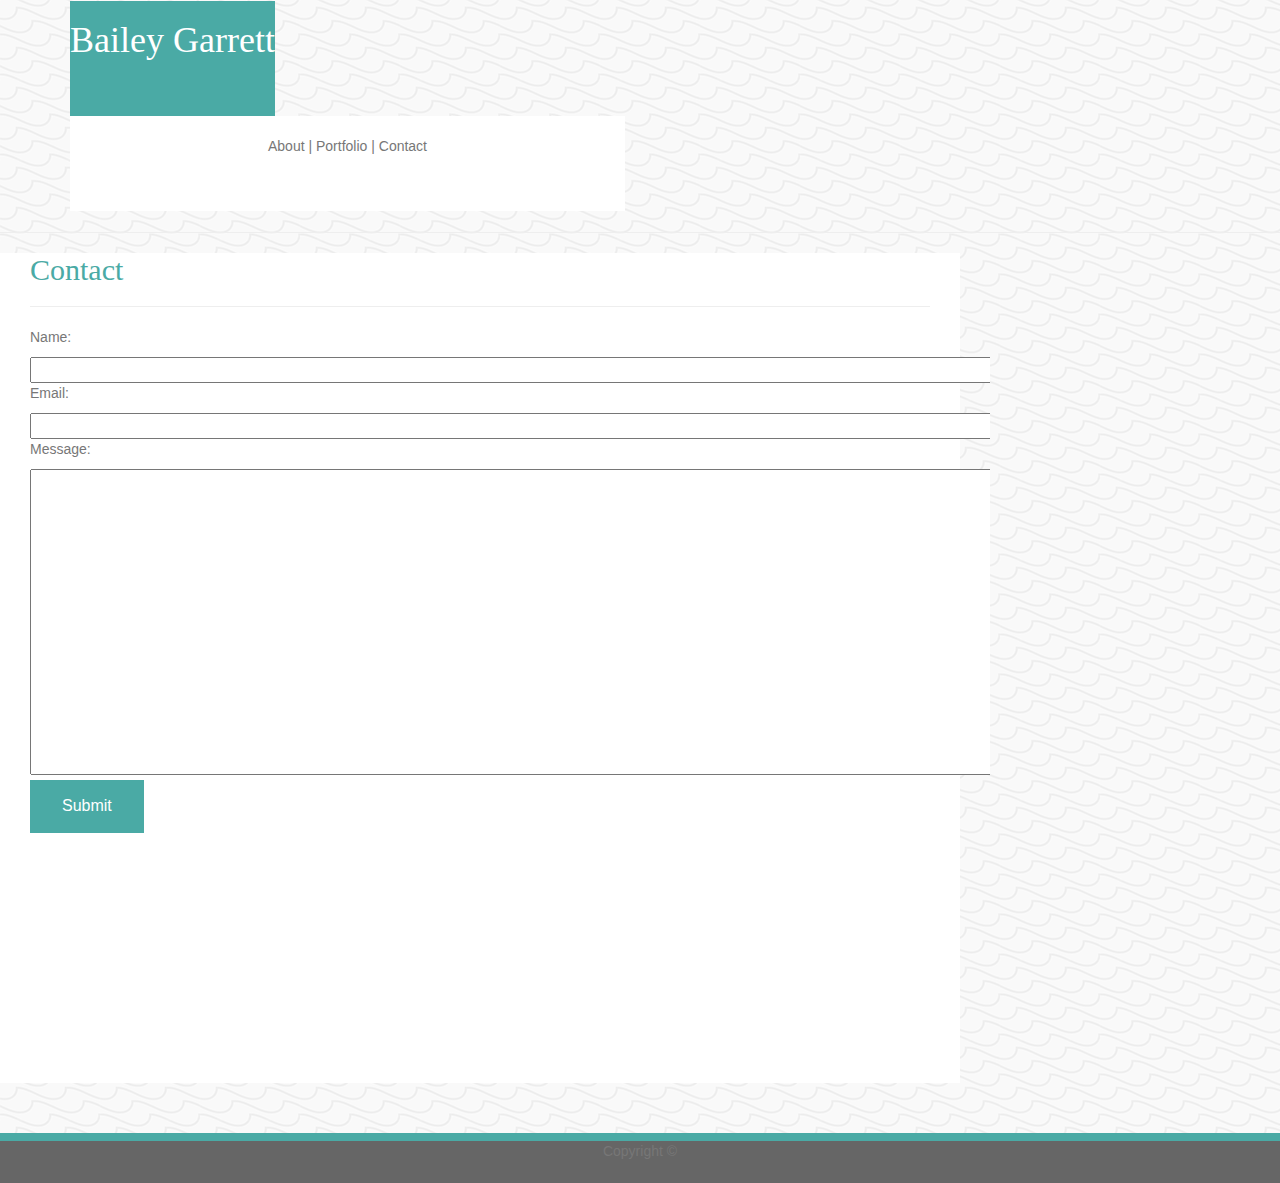
==== contact.html @ 1bb1d9f6 "formatting" ====
<!DOCTYPE html>
<html lang="en">
  <head>
    <meta charset="UTF-8" />
    <meta name="viewport" content="width=device-width, initial-scale=1.0" />
    <meta http-equiv="X-UA-Compatible" content="ie=edge" />
    <link
      href="//maxcdn.bootstrapcdn.com/bootstrap/3.2.0/css/bootstrap.min.css"
      rel="stylesheet"
    />
    <link rel="stylesheet" href="assets/css/style.css" />

    <title>Portfolio</title>
  </head>

  <nav class="navbar fixed-top navbar-expand-md">
    <div class="container">
      <div class="row">
        <div class="col-md-12">
          <div class="name">
            <h1>Bailey Garrett</h1>
          </div>
        </div>
      </div>

      <div class="row">
        <div class="col-md-6">
          <div class="links">
            <p>
              <a href="index.html">About | </a>
              <a href="portfolio.html">Portfolio | </a>
              <a href="contact.html">Contact</a>
            </p>
          </div>
        </div>
      </div>
    </div>
  </nav>

  <hr />

  <body background="assets/images/ripples.png">
    <div class="content">
      <h2 class="h2">Contact</h2>
      <hr />
      <div class="form">
        <form>
          <p>Name:</p>
          <input type="text" name="name" size="127" />
          <br />
          <p>Email:</p>
          <input type="text" name="email" size="127" />
          <br />
          <p>Message:</p>
          <textarea rows="15" cols="125" name="description"> </textarea>
          <br />
          <input class="button" type="submit" value="Submit" />
        </form>
      </div>
    </div>

    <footer class="footer">
      <p>Copyright &copy;</p>
    </footer>
  </body>
</html>
---- assets/css/style.css ----
head {
  width: 960px;
  background-color: #ffffff;
  border: 58px;
  border-color: #cccccc;
}

a {
  color: #777777;
  font-family: "Arial", "Helvetica Neue", Helvetica, sans-serif;
}

p {
  color: #777777;
  font-family: "Arial", "Helvetica Neue", Helvetica, sans-serif;
}

.name,
.navbar-brand {
  float: left;
  height: 115px;
  font-size: 25px;
  font-family: "Georgia", Times, "Times New Roman", serif;
  background-color: #4aaaa5;
  color: #ffffff;
}

.h2 {
  font-family: "Georgia", Times, "Times New Roman", serif;
  color: #4aaaa5;
}

.links {
  text-align: center;
  padding-top: 20px;
  border-bottom: 45px solid #ffffff;
  font-family: "Arial", "Helvetica Neue", Helvetica, sans-serif;
  color: #777777;
  background-color: #ffffff;
}
.img {
  float: left;
  clear: left;
}

.portimg {
  position: relative;
}

.project1,
.project2,
.project3,
.project4,
.project5 {
  position: absolute;
  padding-top: 10px;
  padding-right: 60px;
  padding-bottom: -100px;
  padding-left: 80px;
  margin-bottom: 50px;
  margin-top: -10px;
  text-align: center;
  font-size: 20px;
  height: 30px;
  width: 110px;
  font-family: "Georgia", Times, "Times New Roman", serif;
  color: #ffffff;
  background-color: #4aaaa5;
}

.project1 {
  top: 220px;
  bottom: 250px;
}
.project2 {
  top: 220px;
  bottom: 550px;
}
.project3 {
  top: 470px;
  bottom: 550px;
}
.project4 {
  top: 470px;
  bottom: 550px;
}
.project5 {
  top: 730px;
  bottom: 790px;
}

#aboutme {
  float: right;
  text-align: left;
  width: 480px;
  padding-right: 200px;
}

table {
  border: none;
  padding-top: -100px;
  padding-right: 30px;
  padding-bottom: -100px;
  padding-left: 30px;
  margin-bottom: 50px;
  margin-right: 100px;
}

.form {
  width: 960px;
  overflow: auto;
}

.content {
  min-height: calc(100vh - 70px);
  width: 960px;
  padding-top: -100px;
  padding-right: 30px;
  padding-left: 30px;
  margin-bottom: 50px;
  float: middle;
  clear: both;
  font-family: "Arial", "Helvetica Neue", Helvetica, sans-serif;
  background-color: #ffffff;
  border-color: #dddddd;
}

.button {
  background-color: #4aaaa5;
  border: none;
  color: white;
  padding: 15px 32px;
  text-align: center;
  text-decoration: none;
  display: inline-block;
  font-size: 16px;
}

.footer {
  border-top: 8px solid #4aaaa5;
  height: 50px;
  text-align: center;
  font-family: "Arial", "Helvetica Neue", Helvetica, sans-serif;
  background-color: #666666;
}
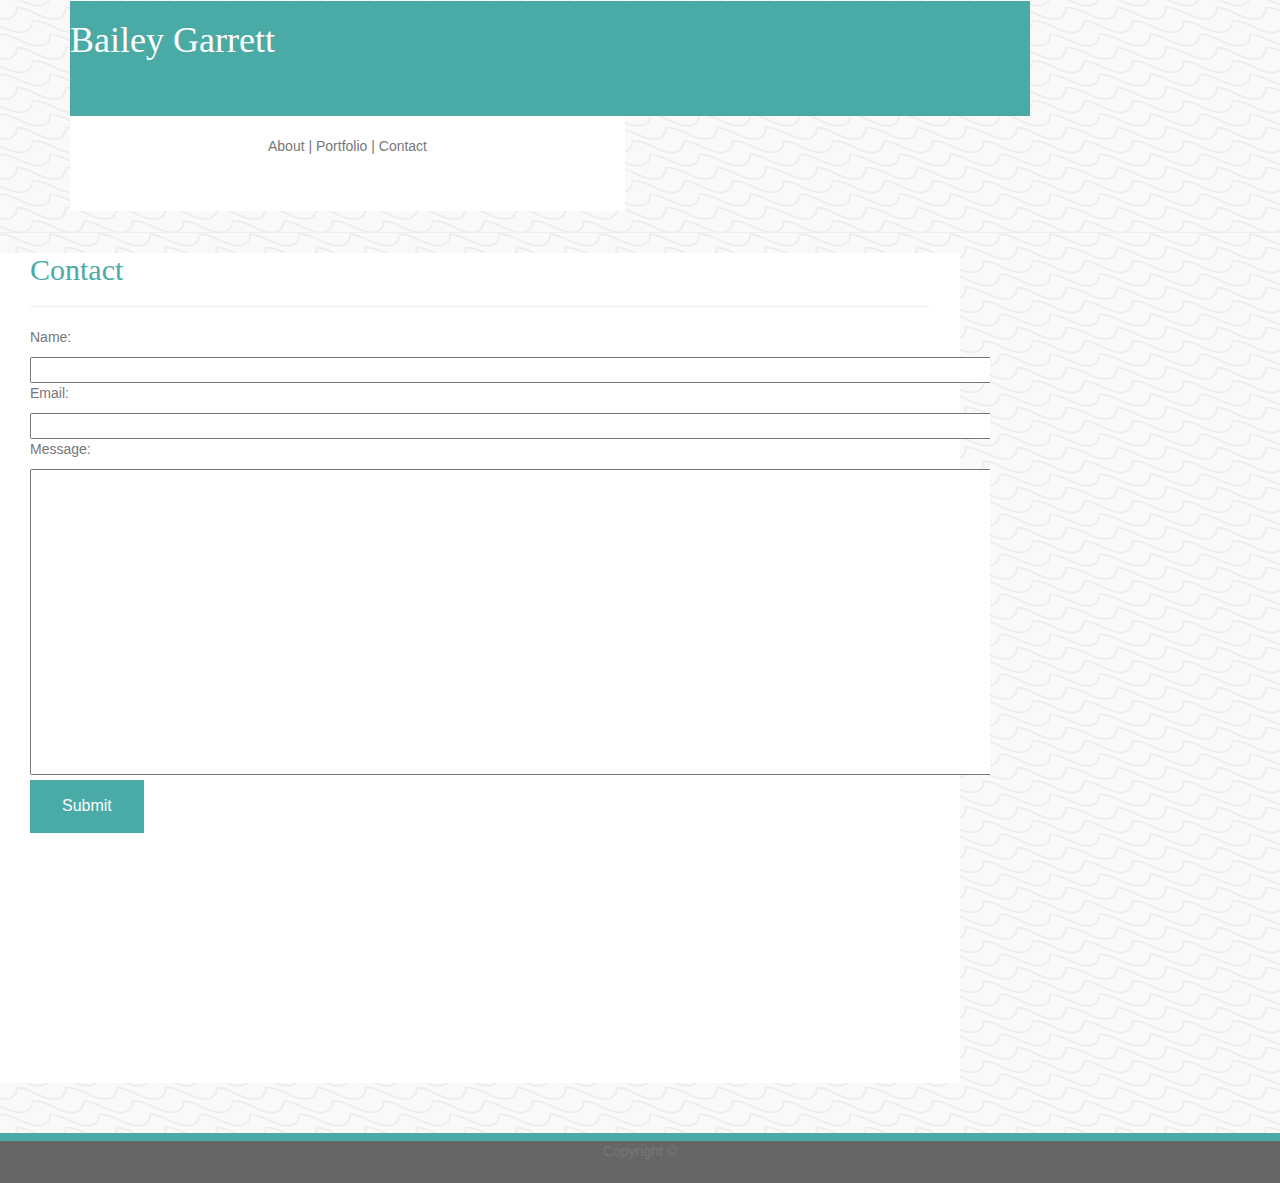
==== commit 1f842e18: "format nav bar" ====
--- a/contact.html
+++ b/contact.html
@@ -13,10 +13,10 @@
     <title>Portfolio</title>
   </head>
 
-  <nav class="navbar fixed-top navbar-expand-md">
+  <nav class="navbar fixed-top navbar-expand-xs">
     <div class="container">
       <div class="row">
-        <div class="col-md-12">
+        <div class="col-xs-12">
           <div class="name">
             <h1>Bailey Garrett</h1>
           </div>
@@ -24,7 +24,7 @@
       </div>
 
       <div class="row">
-        <div class="col-md-6">
+        <div class="col-xs-6">
           <div class="links">
             <p>
               <a href="index.html">About | </a>
--- a/assets/css/style.css
+++ b/assets/css/style.css
@@ -19,6 +19,7 @@
 .navbar-brand {
   float: left;
   height: 115px;
+  width: 960px;
   font-size: 25px;
   font-family: "Georgia", Times, "Times New Roman", serif;
   background-color: #4aaaa5;
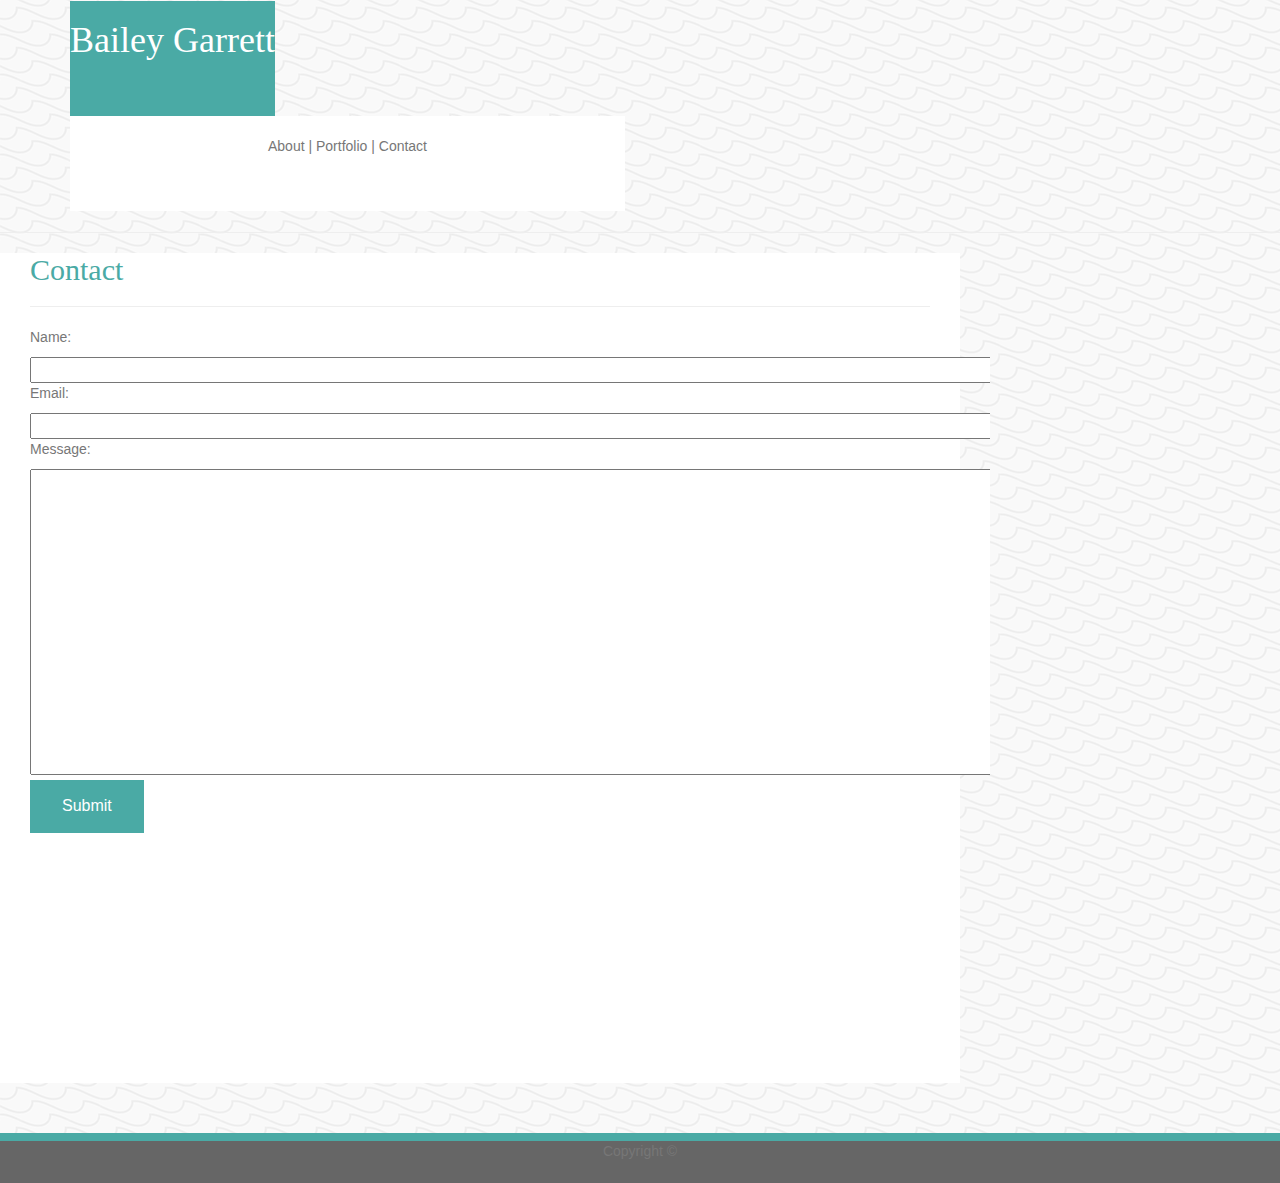
==== commit 27e9f3ae: "trying to fix nav bar" ====
--- a/contact.html
+++ b/contact.html
@@ -62,5 +62,27 @@
     <footer class="footer">
       <p>Copyright &copy;</p>
     </footer>
+
+          <script>
+      function checkBreakPoint() {
+  var w = Math.max(
+    document.documentElement.clientWidth,
+    window.innerWidth || 0
+  );
+  toggleNavLocation(w);
+}
+
+function toggleNavLocation(screensize) {
+  if (screensize > 999) {
+    if (mainNav.parentElement.id === "h1") {
+      branding.appendChild(body);
+    }
+  } else {
+    if (mainNav.parentElement.id === "div") {
+      tieredHeader.appendChild(body);
+    }
+  }
+}
+</script>
   </body>
 </html>
--- a/assets/css/style.css
+++ b/assets/css/style.css
@@ -15,7 +15,15 @@
   font-family: "Arial", "Helvetica Neue", Helvetica, sans-serif;
 }
 
-.name,
+.name {
+  float: left;
+  height: 115px;
+  font-size: 25px;
+  font-family: "Georgia", Times, "Times New Roman", serif;
+  background-color: #4aaaa5;
+  color: #ffffff;
+}
+
 .navbar-brand {
   float: left;
   height: 115px;
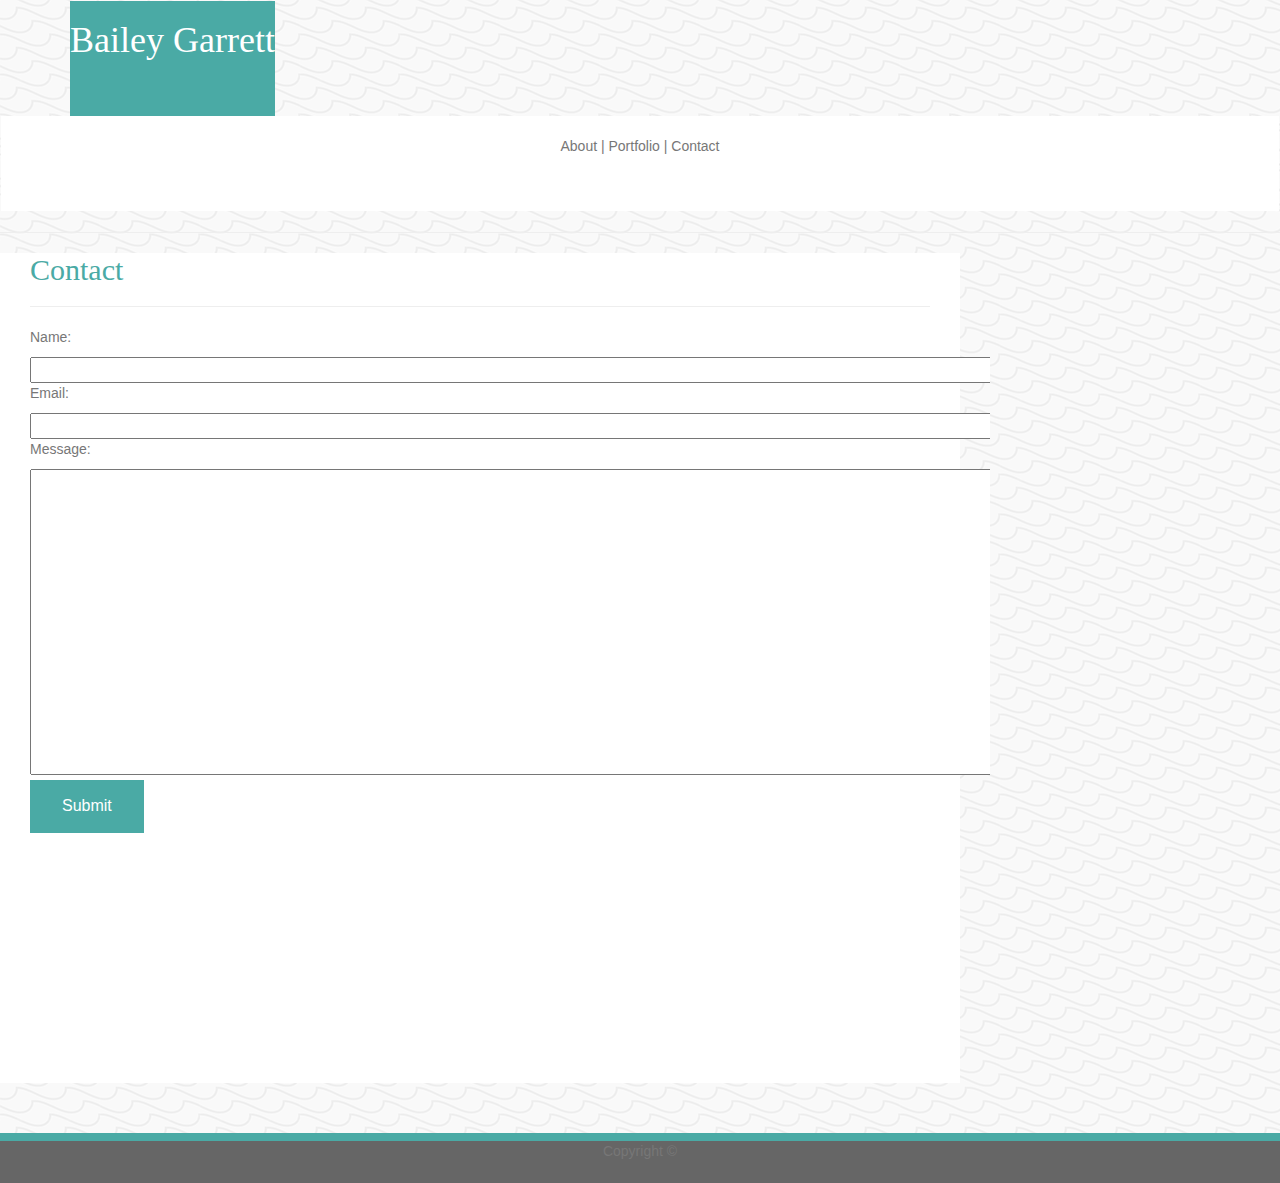
==== commit f5fea1ed: "testing out old version" ====
--- a/contact.html
+++ b/contact.html
@@ -13,29 +13,23 @@
     <title>Portfolio</title>
   </head>
 
-  <nav class="navbar fixed-top navbar-expand-xs">
-    <div class="container">
-      <div class="row">
-        <div class="col-xs-12">
-          <div class="name">
-            <h1>Bailey Garrett</h1>
-          </div>
+  <nav class="navbar fixed-top navbar-expand-md">
+       <div class="container">
+       <div class="name">
+         <h1>Bailey Garrett</h1>
+       </div> 
         </div>
       </div>
 
-      <div class="row">
-        <div class="col-xs-6">
-          <div class="links">
-            <p>
-              <a href="index.html">About | </a>
-              <a href="portfolio.html">Portfolio | </a>
-              <a href="contact.html">Contact</a>
-            </p>
-          </div>
-        </div>
-      </div>
-    </div>
-  </nav>
+    <div class="links">
+       <p>
+        <a href="index.html">About  | </a> 
+        <a href="portfolio.html">Portfolio  | </a>
+         <a href="contact.html">Contact</a>
+       </p>
+     </div>
+   </div>
+   </nav>
 
   <hr />
 
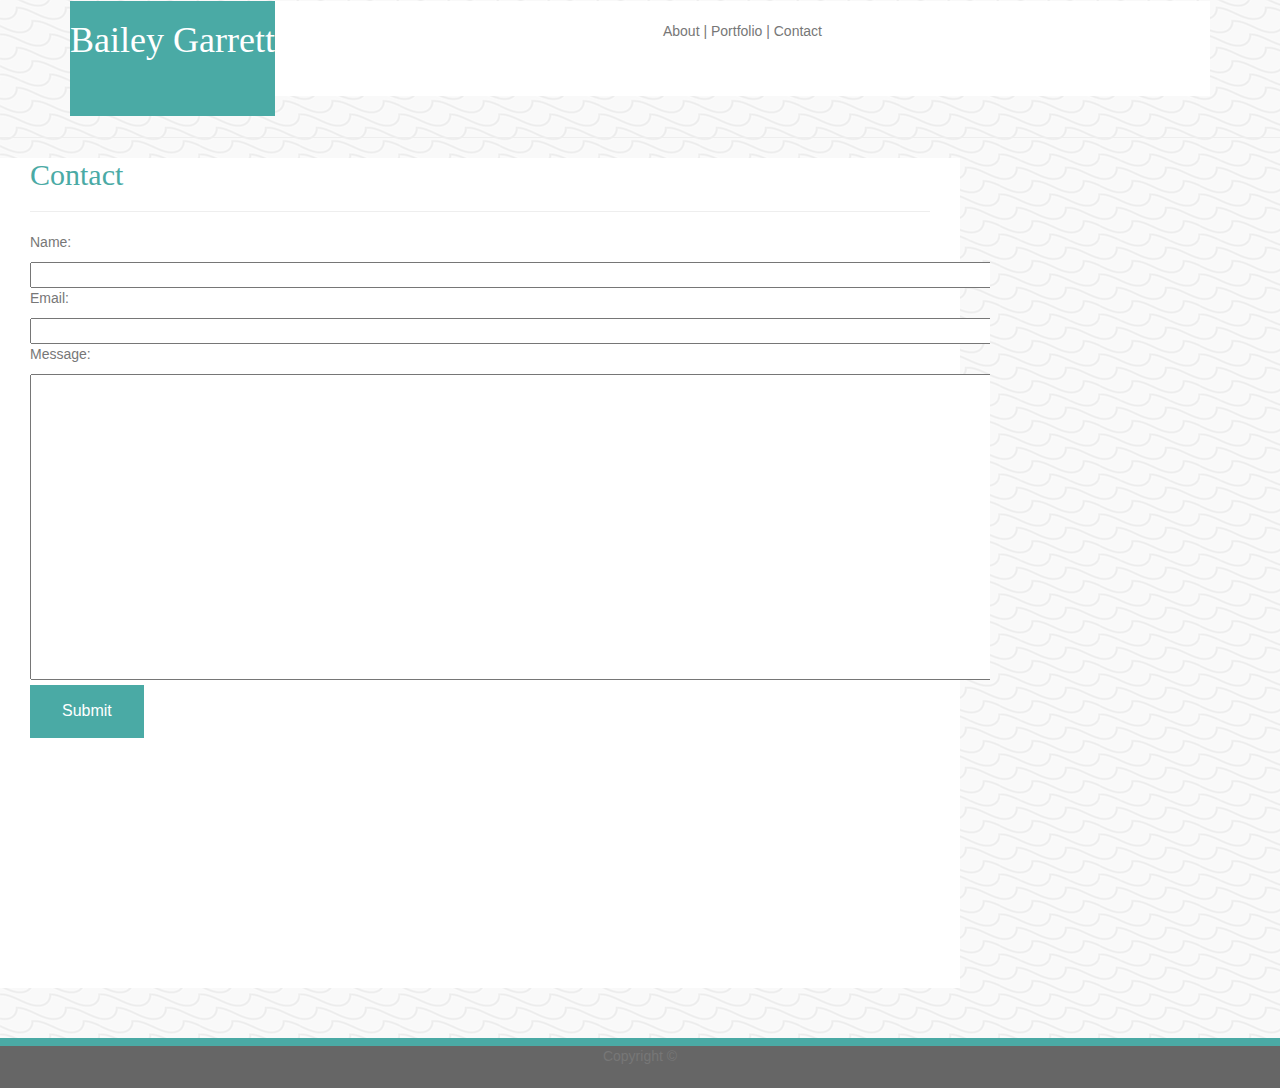
==== commit 47cc33fa: "applying changes to other pages" ====
--- a/contact.html
+++ b/contact.html
@@ -18,8 +18,6 @@
        <div class="name">
          <h1>Bailey Garrett</h1>
        </div> 
-        </div>
-      </div>
 
     <div class="links">
        <p>
@@ -28,10 +26,10 @@
          <a href="contact.html">Contact</a>
        </p>
      </div>
-   </div>
+     </div>
    </nav>
 
-  <hr />
+  <hr/>
 
   <body background="assets/images/ripples.png">
     <div class="content">
@@ -56,27 +54,5 @@
     <footer class="footer">
       <p>Copyright &copy;</p>
     </footer>
-
-          <script>
-      function checkBreakPoint() {
-  var w = Math.max(
-    document.documentElement.clientWidth,
-    window.innerWidth || 0
-  );
-  toggleNavLocation(w);
-}
-
-function toggleNavLocation(screensize) {
-  if (screensize > 999) {
-    if (mainNav.parentElement.id === "h1") {
-      branding.appendChild(body);
-    }
-  } else {
-    if (mainNav.parentElement.id === "div") {
-      tieredHeader.appendChild(body);
-    }
-  }
-}
-</script>
   </body>
 </html>
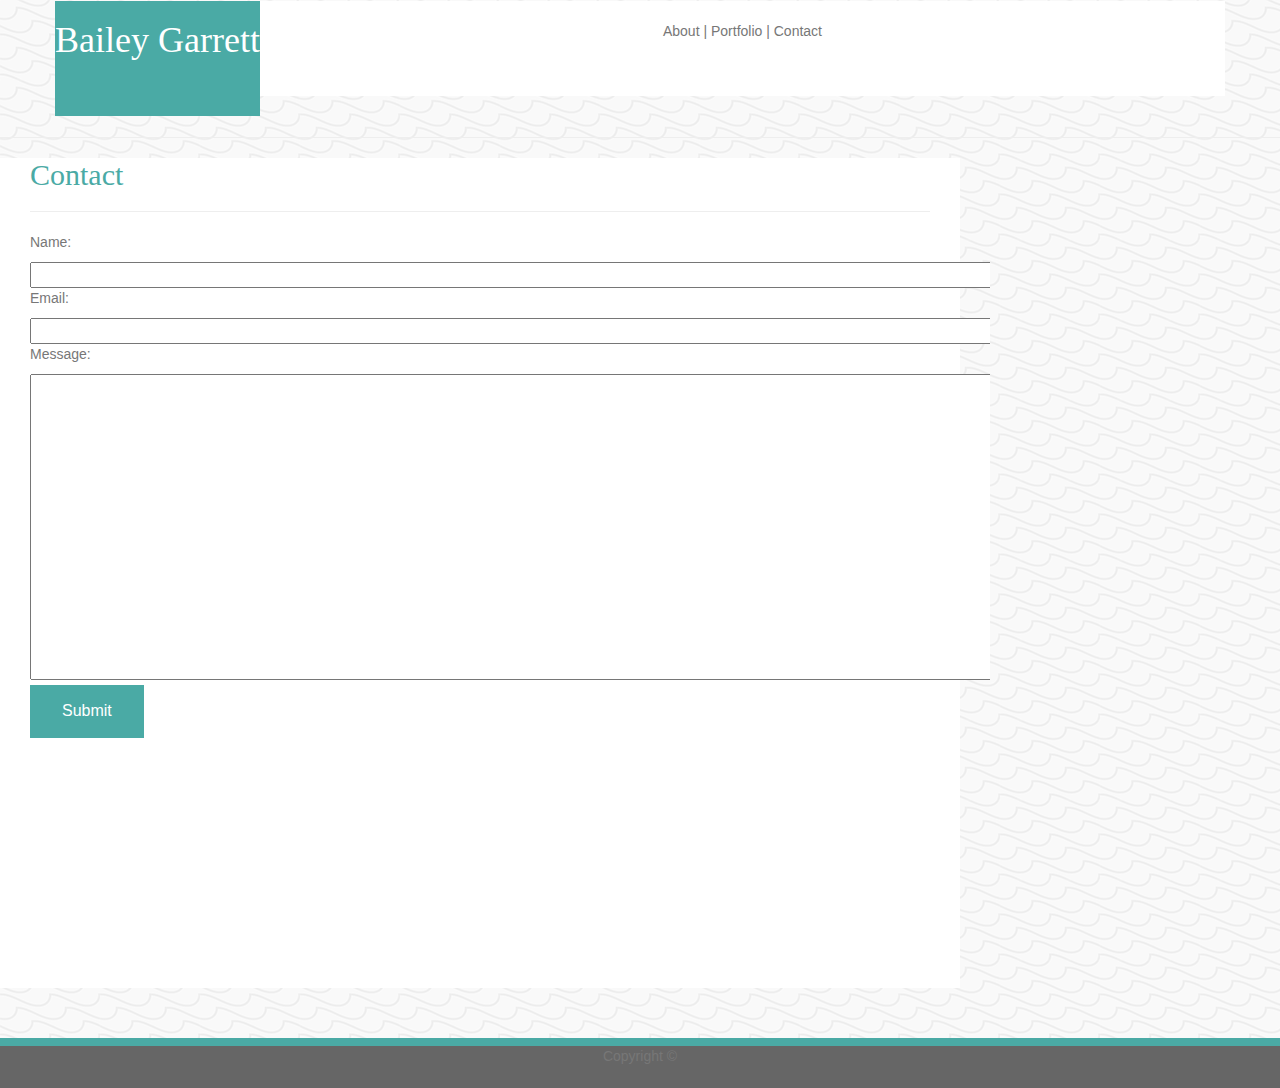
==== commit d3637ea5: "working on nav bar still" ====
--- a/contact.html
+++ b/contact.html
@@ -10,11 +10,12 @@
     />
     <link rel="stylesheet" href="assets/css/style.css" />
 
-    <title>Portfolio</title>
+    <title>Contact</title>
   </head>
 
-  <nav class="navbar fixed-top navbar-expand-md">
+  <nav class="navbar fixed-top navbar-expand-xl">
        <div class="container">
+         <div class="row">
        <div class="name">
          <h1>Bailey Garrett</h1>
        </div> 
@@ -25,6 +26,7 @@
         <a href="portfolio.html">Portfolio  | </a>
          <a href="contact.html">Contact</a>
        </p>
+     </div>
      </div>
      </div>
    </nav>
